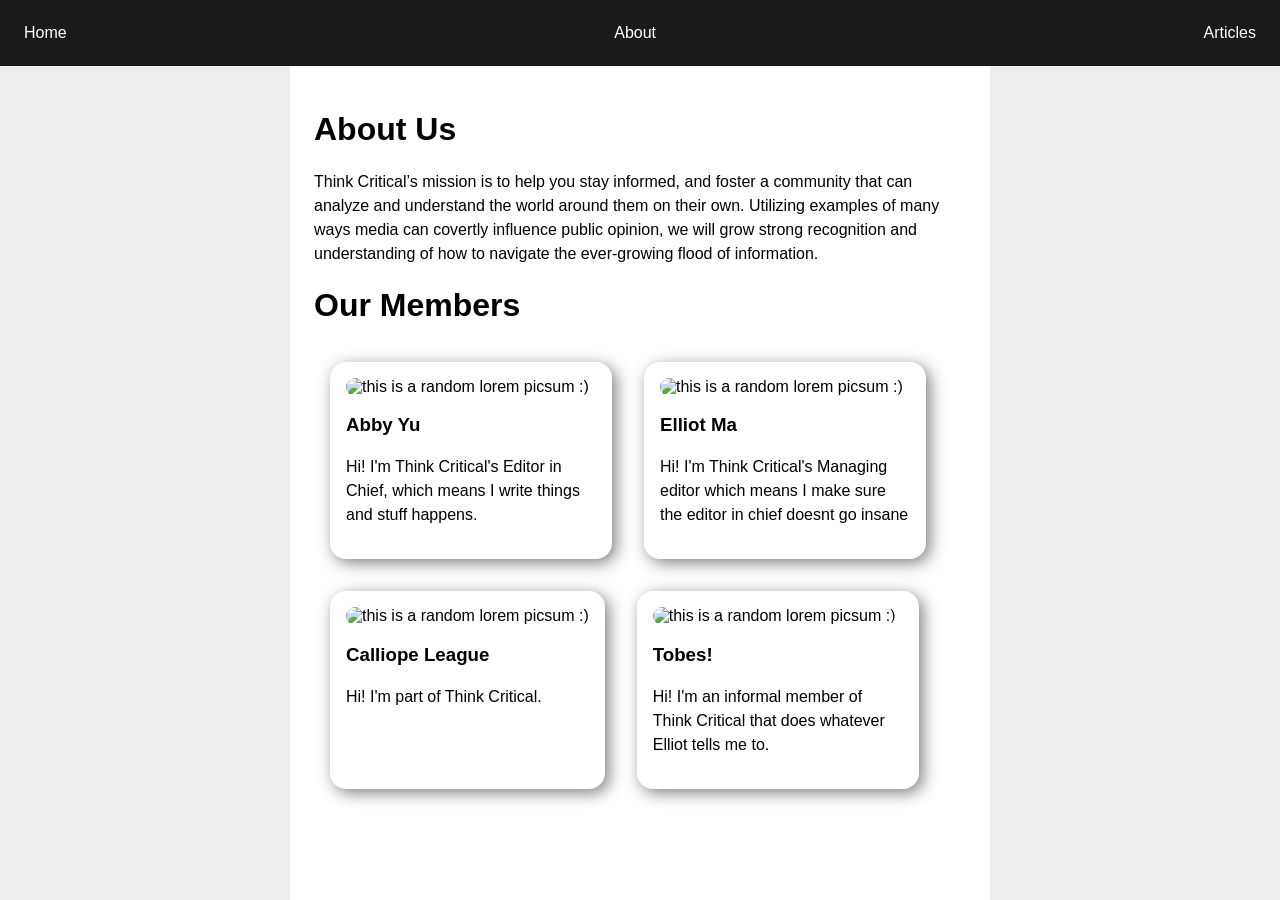
==== about.html @ 2c0a22b3 "Update about.html" ====
<!DOCTYPE html>
<html>

<head>
    <title>Think Critical</title>
    <link rel="stylesheet" href="style.css">
    <meta name="viewport" content="width=device-width, initial-scale=1.0">
</head>
<body>
    <div id="navbar"></div>
    <div class="content">
        <h1>About Us</h1>
        <p>
            Think Critical’s mission is to help you stay informed, and foster a community that can analyze and understand the world around them on their own. Utilizing examples of many ways media can covertly influence public opinion, we will grow strong recognition and understanding of how to navigate the ever-growing flood of information.
        </p>
        <h1>Our Members</h1>
        <div id="namecards">
            <div class="namecard">
                <img src="https://picsum.photos/250/200" alt="this is a random lorem picsum :)" width:250 height:200>
                <h3>Abby Yu</h3>
                <p>Hi! I'm Think Critical's Editor in Chief, which means I write things and stuff happens.</p>
            </div>
            <div class="namecard">
                <img src="https://picsum.photos/250/200" alt="this is a random lorem picsum :)" width:250 height:200>
                <h3>Elliot Ma</h3>
                <p>Hi! I'm Think Critical's Managing editor which means I make sure the editor in chief doesnt go insane</p>
            </div>
            <div class="namecard">
                <img src="https://picsum.photos/250/200" alt="this is a random lorem picsum :)" width:250 height:200>
                <h3>Calliope League</h3>
                <p>Hi! I'm part of Think Critical.</p>
            </div>
            <div class="namecard">
                <img src="https://picsum.photos/250/200" alt="this is a random lorem picsum :)" width:250 height:200>
                <h3>Tobes!</h3>
                <p>Hi! I'm an informal member of Think Critical that does whatever Elliot tells me to.</p>
            </div>
        </div>
    </div>
    <div id="footer"></div>
    <script src="injector.js"></script>
</body>

</html>
---- style.css ----
html,
body {
  width: 100%;
  overflow-x: hidden;
  margin: 0;
  padding: 0;
  height: 100vh;
  display: flex;
  flex-direction: column;
  background-color: #eee;
  font-family: sans-serif;
}

.content {
  width: 100%;
  max-width: 700px;
  margin-inline: auto;
  overflow-y: auto;
  background-color: #fff;
  box-sizing: border-box;
  padding: 1.5rem;
  flex: 1;
}

#navbar {
  display: flex;
  align-items: center;
  background-color: #1a1a1a;
  padding: 1rem;
  position: sticky;
  top: 0;
  z-index: 1000;
  color: #fff;
}

#navbar nav {
  width: 100%;
}

#navbar ul {
  display: flex;
  justify-content: space-between;
  align-items: center;
  flex-wrap: wrap;
  gap: 0.5rem 1rem;
  list-style: none;
  margin: 0;
  padding: 0;
}

#navbar a:link,
#navbar a:visited {
  display: block;
  padding: 0.5rem;
  text-decoration: none;
  color: #fff;
}

#navbar a:hover {
  text-decoration: underline;
}

p {
  font-size: 1rem;
  line-height: 1.5rem;
}

h2 {
  font-size: 1.5rem;
  color: #555;
  font-weight: 400;
}

.byline-date {
  color: #777;
}
#namecards {
  display:flex;
  max-width: 700px;
  flex-wrap:wrap;
}
.namecard {
  filter: drop-shadow(4px 4px 8px rgba(0,0,0,0.5));
  background-color:white;
  max-width:250px;
  padding:1rem;
  border-radius:1rem;
  margin:1rem;
}
.namecard img {
  border-radius:1rem;
}
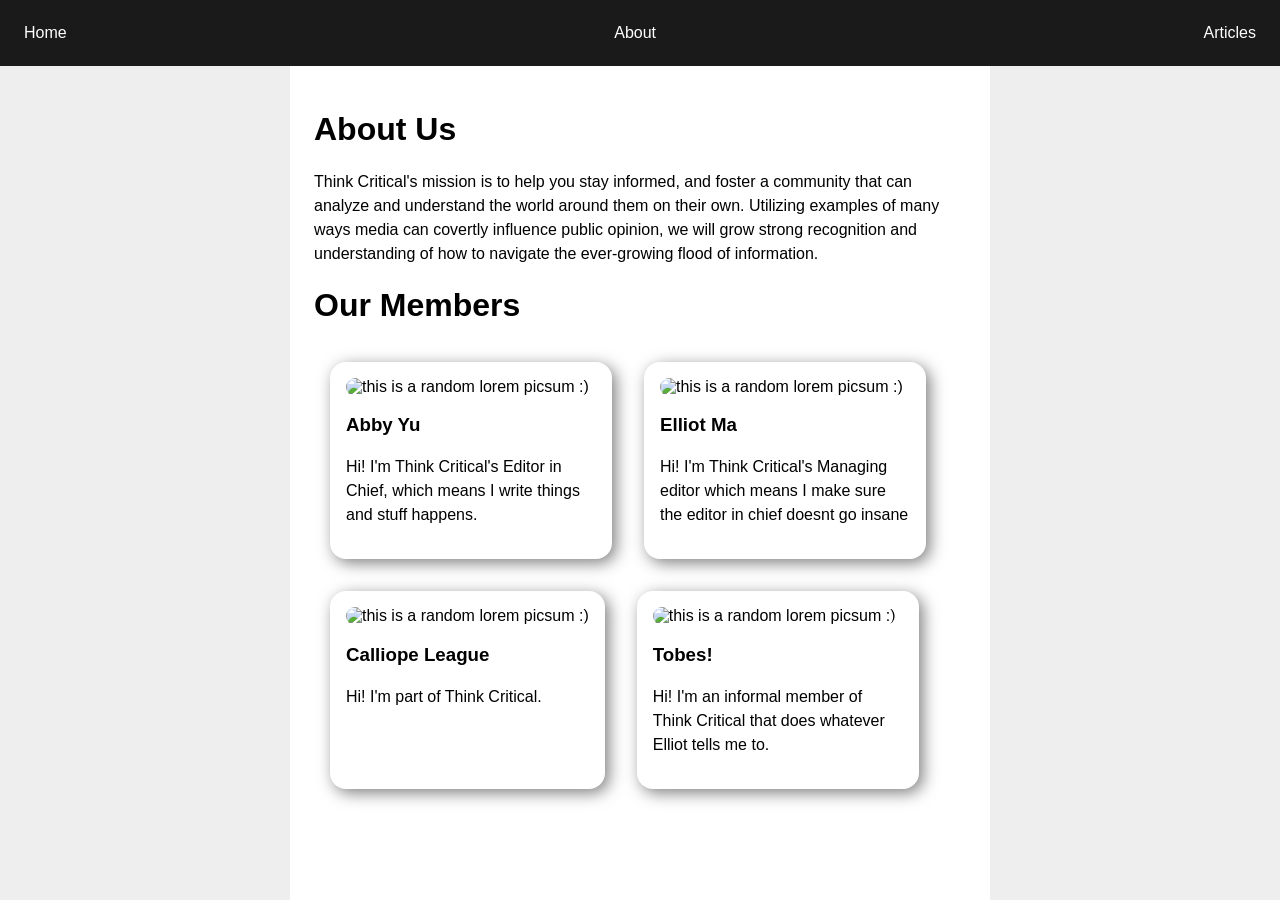
==== commit 39564fe0: "Update about.html escape!" ====
--- a/about.html
+++ b/about.html
@@ -11,7 +11,7 @@
     <div class="content">
         <h1>About Us</h1>
         <p>
-            Think Critical’s mission is to help you stay informed, and foster a community that can analyze and understand the world around them on their own. Utilizing examples of many ways media can covertly influence public opinion, we will grow strong recognition and understanding of how to navigate the ever-growing flood of information.
+            Think Critical&#39;s mission is to help you stay informed, and foster a community that can analyze and understand the world around them on their own. Utilizing examples of many ways media can covertly influence public opinion, we will grow strong recognition and understanding of how to navigate the ever-growing flood of information.
         </p>
         <h1>Our Members</h1>
         <div id="namecards">
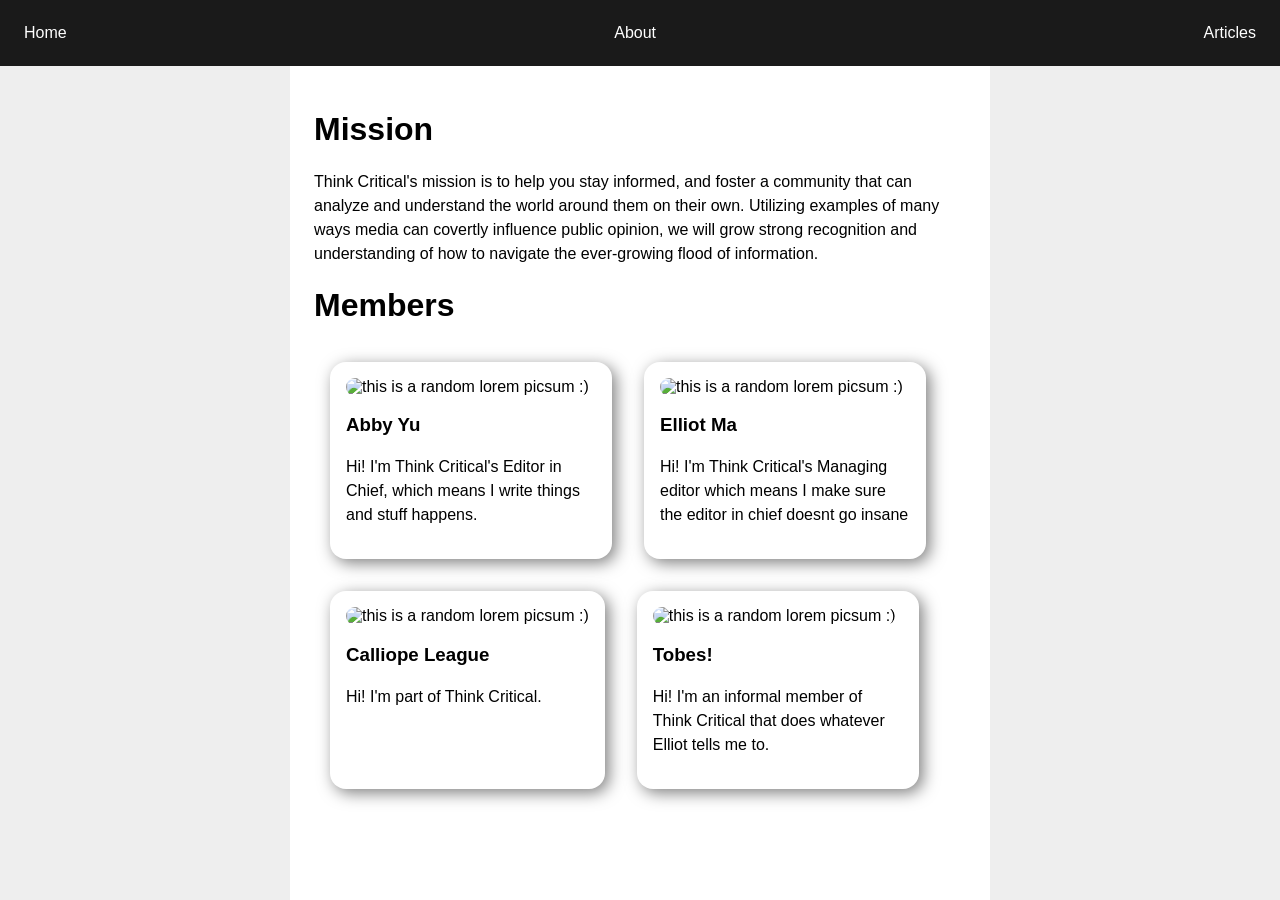
==== commit dbdc1e7b: "renaming (YAMYAMYAM)" ====
--- a/about.html
+++ b/about.html
@@ -9,11 +9,11 @@
 <body>
     <div id="navbar"></div>
     <div class="content">
-        <h1>About Us</h1>
+        <h1>Mission</h1>
         <p>
             Think Critical&#39;s mission is to help you stay informed, and foster a community that can analyze and understand the world around them on their own. Utilizing examples of many ways media can covertly influence public opinion, we will grow strong recognition and understanding of how to navigate the ever-growing flood of information.
         </p>
-        <h1>Our Members</h1>
+        <h1>Members</h1>
         <div id="namecards">
             <div class="namecard">
                 <img src="https://picsum.photos/250/200" alt="this is a random lorem picsum :)" width:250 height:200>
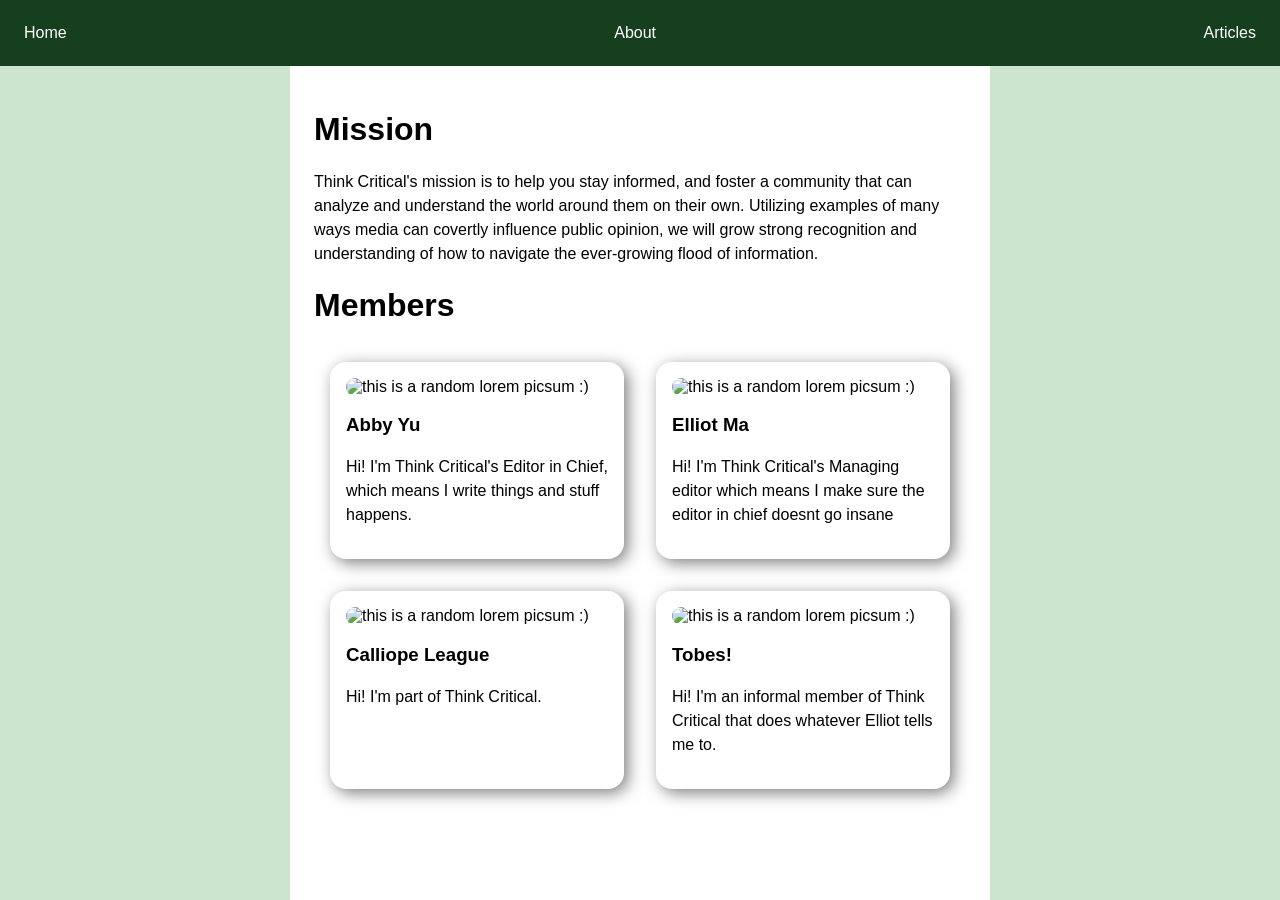
==== commit 9b6adcba: "Update about.html" ====
--- a/about.html
+++ b/about.html
@@ -16,22 +16,22 @@
         <h1>Members</h1>
         <div id="namecards">
             <div class="namecard">
-                <img src="https://picsum.photos/250/200" alt="this is a random lorem picsum :)" width:250 height:200>
+                <img src="https://picsum.photos/262/200" alt="this is a random lorem picsum :)">
                 <h3>Abby Yu</h3>
                 <p>Hi! I'm Think Critical's Editor in Chief, which means I write things and stuff happens.</p>
             </div>
             <div class="namecard">
-                <img src="https://picsum.photos/250/200" alt="this is a random lorem picsum :)" width:250 height:200>
+                <img src="https://picsum.photos/262/200" alt="this is a random lorem picsum :)">
                 <h3>Elliot Ma</h3>
                 <p>Hi! I'm Think Critical's Managing editor which means I make sure the editor in chief doesnt go insane</p>
             </div>
             <div class="namecard">
-                <img src="https://picsum.photos/250/200" alt="this is a random lorem picsum :)" width:250 height:200>
+                <img src="https://picsum.photos/262/200" alt="this is a random lorem picsum :)">
                 <h3>Calliope League</h3>
                 <p>Hi! I'm part of Think Critical.</p>
             </div>
             <div class="namecard">
-                <img src="https://picsum.photos/250/200" alt="this is a random lorem picsum :)" width:250 height:200>
+                <img src="https://picsum.photos/262/200" alt="this is a random lorem picsum :)">
                 <h3>Tobes!</h3>
                 <p>Hi! I'm an informal member of Think Critical that does whatever Elliot tells me to.</p>
             </div>
--- a/style.css
+++ b/style.css
@@ -1,3 +1,7 @@
+:root {
+  --color-primary:#48A860;
+  --color-secondary:color-mix(in oklab,var(--color-primary) 50%,black 50%)
+}
 html,
 body {
   width: 100%;
@@ -7,7 +11,7 @@
   height: 100vh;
   display: flex;
   flex-direction: column;
-  background-color: #eee;
+  background-color: color-mix(in oklab, var(--color-primary) 30%,white 70%);
   font-family: sans-serif;
 }
 
@@ -25,7 +29,7 @@
 #navbar {
   display: flex;
   align-items: center;
-  background-color: #1a1a1a;
+  background-color: var(--color-secondary);
   padding: 1rem;
   position: sticky;
   top: 0;
@@ -78,15 +82,18 @@
   display:flex;
   max-width: 700px;
   flex-wrap:wrap;
+  justify-content:space-between;
 }
 .namecard {
   filter: drop-shadow(4px 4px 8px rgba(0,0,0,0.5));
   background-color:white;
-  max-width:250px;
+  width:262px;
   padding:1rem;
   border-radius:1rem;
   margin:1rem;
 }
 .namecard img {
   border-radius:1rem;
+  width:262px;
+  height:150px;
 }
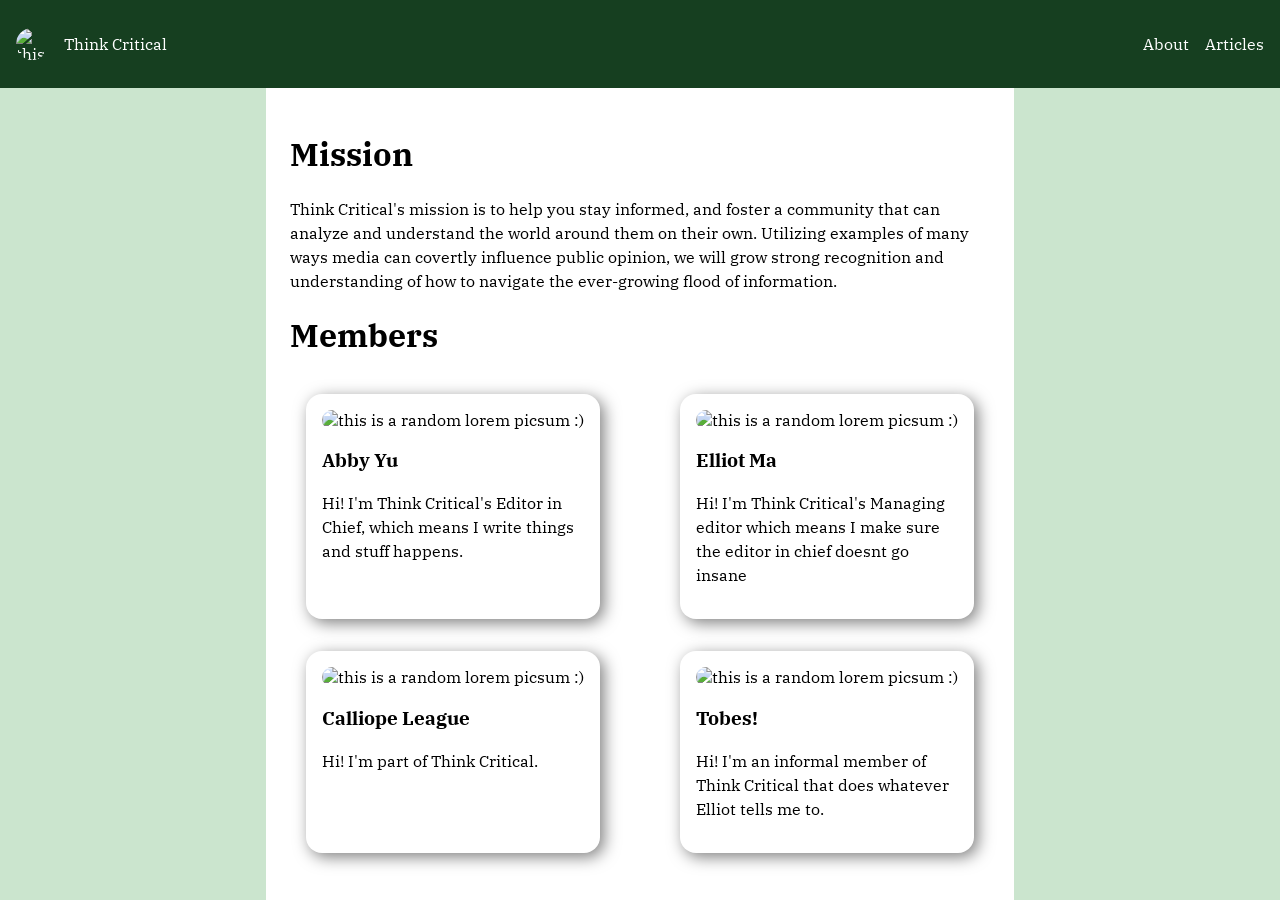
==== commit 2915690d: "stareeeeeeeeeeeeee" ====
--- a/about.html
+++ b/about.html
@@ -1,10 +1,14 @@
 <!DOCTYPE html>
 <html>
 
-<head>
+<head lang='en'>
+    <meta charset="UTF-8">
     <title>Think Critical</title>
     <link rel="stylesheet" href="style.css">
     <meta name="viewport" content="width=device-width, initial-scale=1.0">
+    <link rel="preconnect" href="https://fonts.googleapis.com">
+    <link rel="preconnect" href="https://fonts.gstatic.com" crossorigin>
+    <link href="https://fonts.googleapis.com/css2?family=IBM+Plex+Serif:ital,wght@0,100;0,200;0,300;0,400;0,500;0,600;0,700;1,100;1,200;1,300;1,400;1,500;1,600;1,700&display=swap" rel="stylesheet">
 </head>
 <body>
     <div id="navbar"></div>
--- a/style.css
+++ b/style.css
@@ -1,7 +1,8 @@
 :root {
-  --color-primary:#48A860;
-  --color-secondary:color-mix(in oklab,var(--color-primary) 50%,black 50%)
+  --color-primary: #48A860;
+  --color-secondary: color-mix(in oklab, var(--color-primary) 50%, black 50%)
 }
+
 html,
 body {
   width: 100%;
@@ -11,8 +12,8 @@
   height: 100vh;
   display: flex;
   flex-direction: column;
-  background-color: color-mix(in oklab, var(--color-primary) 30%,white 70%);
-  font-family: sans-serif;
+  background-color: color-mix(in oklab, var(--color-primary) 30%, white 70%);
+  font-family: "IBM Plex Serif", serif;
 }
 
 .content {
@@ -21,14 +22,11 @@
   margin-inline: auto;
   overflow-y: auto;
   background-color: #fff;
-  box-sizing: border-box;
   padding: 1.5rem;
   flex: 1;
 }
 
 #navbar {
-  display: flex;
-  align-items: center;
   background-color: var(--color-secondary);
   padding: 1rem;
   position: sticky;
@@ -39,11 +37,13 @@
 
 #navbar nav {
   width: 100%;
+  display: flex;
+  justify-content: space-between;
+  align-items: center;
 }
 
 #navbar ul {
   display: flex;
-  justify-content: space-between;
   align-items: center;
   flex-wrap: wrap;
   gap: 0.5rem 1rem;
@@ -52,10 +52,20 @@
   padding: 0;
 }
 
+#navbar img {
+  margin: 0;
+  padding: 0;
+  width: 2rem;
+  height: 2rem;
+  border-radius: 1rem;
+}
+
 #navbar a:link,
 #navbar a:visited {
-  display: block;
-  padding: 0.5rem;
+  display: flex;
+  align-items: center;
+  gap: 1rem;
+  padding: 0;
   text-decoration: none;
   color: #fff;
 }
@@ -78,22 +88,27 @@
 .byline-date {
   color: #777;
 }
+
 #namecards {
-  display:flex;
+  display: flex;
   max-width: 700px;
-  flex-wrap:wrap;
-  justify-content:space-between;
+  flex-wrap: wrap;
+  justify-content: space-between;
+  margin: 0;
+  padding: 0;
 }
+
 .namecard {
-  filter: drop-shadow(4px 4px 8px rgba(0,0,0,0.5));
-  background-color:white;
-  width:262px;
-  padding:1rem;
-  border-radius:1rem;
-  margin:1rem;
+  filter: drop-shadow(4px 4px 8px rgba(0, 0, 0, 0.5));
+  background-color: white;
+  width: 262px;
+  padding: 1rem;
+  border-radius: 1rem;
+  margin: 1rem;
 }
+
 .namecard img {
-  border-radius:1rem;
-  width:262px;
-  height:150px;
-}
+  border-radius: 1rem;
+  width: 262px;
+  height: 200px;
+}
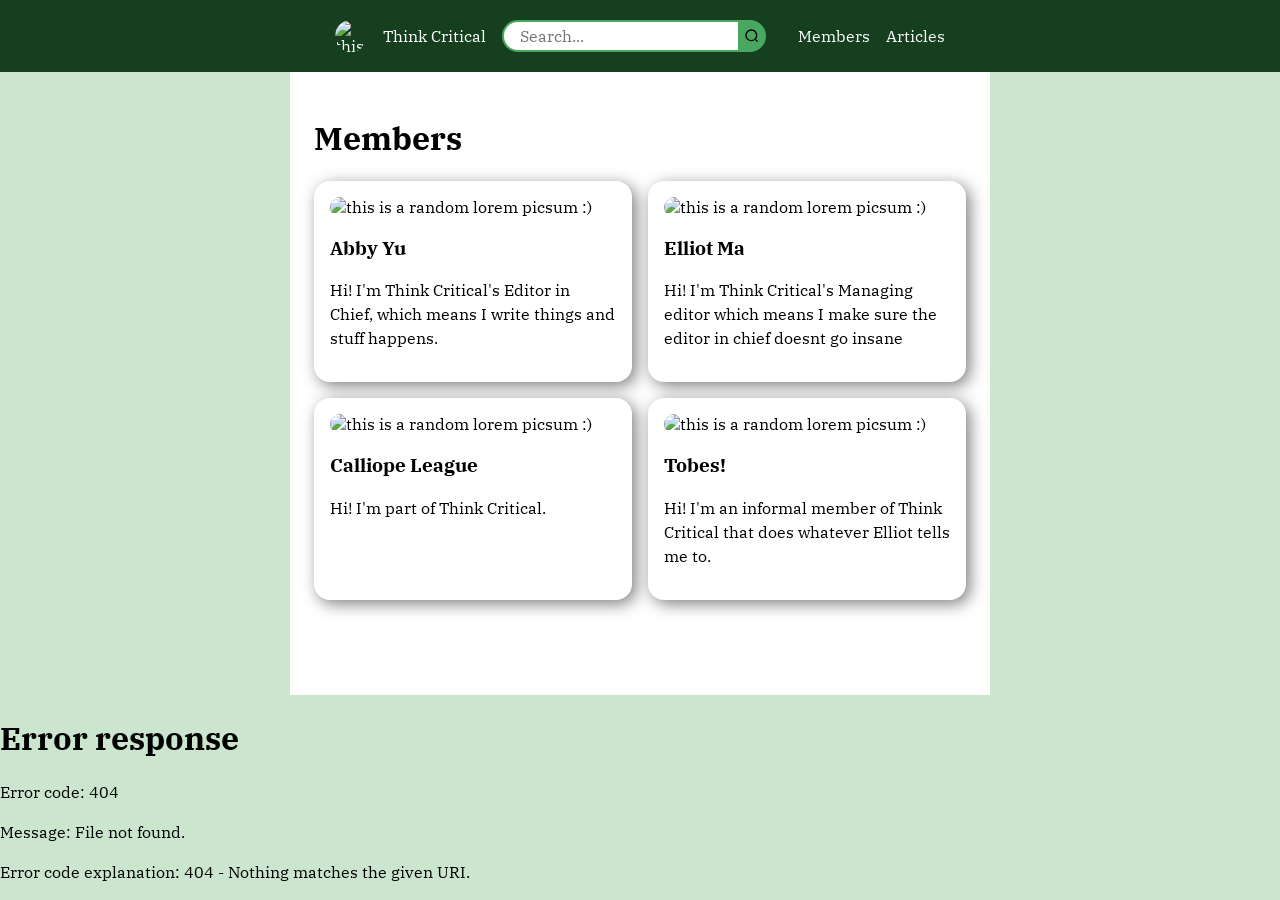
==== commit 0fc6e69c: "a lot of stuff was done here but i kinda forget what" ====
--- a/about.html
+++ b/about.html
@@ -3,20 +3,19 @@
 
 <head lang='en'>
     <meta charset="UTF-8">
-    <title>Think Critical</title>
+    <title>About | Think Critical</title>
     <link rel="stylesheet" href="style.css">
     <meta name="viewport" content="width=device-width, initial-scale=1.0">
     <link rel="preconnect" href="https://fonts.googleapis.com">
     <link rel="preconnect" href="https://fonts.gstatic.com" crossorigin>
-    <link href="https://fonts.googleapis.com/css2?family=IBM+Plex+Serif:ital,wght@0,100;0,200;0,300;0,400;0,500;0,600;0,700;1,100;1,200;1,300;1,400;1,500;1,600;1,700&display=swap" rel="stylesheet">
+    <link
+        href="https://fonts.googleapis.com/css2?family=IBM+Plex+Serif:ital,wght@0,100;0,200;0,300;0,400;0,500;0,600;0,700;1,100;1,200;1,300;1,400;1,500;1,600;1,700&display=swap"
+        rel="stylesheet">
 </head>
+
 <body>
     <div id="navbar"></div>
     <div class="content">
-        <h1>Mission</h1>
-        <p>
-            Think Critical&#39;s mission is to help you stay informed, and foster a community that can analyze and understand the world around them on their own. Utilizing examples of many ways media can covertly influence public opinion, we will grow strong recognition and understanding of how to navigate the ever-growing flood of information.
-        </p>
         <h1>Members</h1>
         <div id="namecards">
             <div class="namecard">
@@ -27,7 +26,8 @@
             <div class="namecard">
                 <img src="https://picsum.photos/262/200" alt="this is a random lorem picsum :)">
                 <h3>Elliot Ma</h3>
-                <p>Hi! I'm Think Critical's Managing editor which means I make sure the editor in chief doesnt go insane</p>
+                <p>Hi! I'm Think Critical's Managing editor which means I make sure the editor in chief doesnt go insane
+                </p>
             </div>
             <div class="namecard">
                 <img src="https://picsum.photos/262/200" alt="this is a random lorem picsum :)">
@@ -45,4 +45,4 @@
     <script src="injector.js"></script>
 </body>
 
-</html>
+</html>
--- a/style.css
+++ b/style.css
@@ -3,13 +3,21 @@
   --color-secondary: color-mix(in oklab, var(--color-primary) 50%, black 50%)
 }
 
-html,
+html {
+  scrollbar-color: color-mix(in oklab, var(--color-primary) 70%, white 30%) white;
+}
+
+::-webkit-scrollbar-thumb:hover {
+  background: var(--color-primary);
+}
+
 body {
   width: 100%;
-  overflow-x: hidden;
+  overflow: hidden;
   margin: 0;
   padding: 0;
   height: 100vh;
+  height: 100dvh;
   display: flex;
   flex-direction: column;
   background-color: color-mix(in oklab, var(--color-primary) 30%, white 70%);
@@ -18,17 +26,19 @@
 
 .content {
   width: 100%;
+  min-height: 0;
   max-width: 700px;
   margin-inline: auto;
-  overflow-y: auto;
   background-color: #fff;
   padding: 1.5rem;
   flex: 1;
+  box-sizing: border-box;
+  overflow-y: auto;
 }
 
 #navbar {
   background-color: var(--color-secondary);
-  padding: 1rem;
+  padding: 0.5rem;
   position: sticky;
   top: 0;
   z-index: 1000;
@@ -38,15 +48,16 @@
 #navbar nav {
   width: 100%;
   display: flex;
-  justify-content: space-between;
-  align-items: center;
+  justify-content: center;
+  align-items: center;
+  gap: 1rem;
 }
 
 #navbar ul {
   display: flex;
   align-items: center;
   flex-wrap: wrap;
-  gap: 0.5rem 1rem;
+  gap: 1rem;
   list-style: none;
   margin: 0;
   padding: 0;
@@ -62,6 +73,7 @@
 
 #navbar a:link,
 #navbar a:visited {
+  margin: 0;
   display: flex;
   align-items: center;
   gap: 1rem;
@@ -85,15 +97,11 @@
   font-weight: 400;
 }
 
-.byline-date {
-  color: #777;
-}
-
 #namecards {
   display: flex;
   max-width: 700px;
   flex-wrap: wrap;
-  justify-content: space-between;
+  gap: 1rem;
   margin: 0;
   padding: 0;
 }
@@ -101,14 +109,145 @@
 .namecard {
   filter: drop-shadow(4px 4px 8px rgba(0, 0, 0, 0.5));
   background-color: white;
-  width: 262px;
+  box-sizing: border-box;
+  flex: 1 1 262px;
+  max-width: 326px;
   padding: 1rem;
   border-radius: 1rem;
-  margin: 1rem;
+  margin: 0;
 }
 
 .namecard img {
   border-radius: 1rem;
-  width: 262px;
+  width: 100%;
   height: 200px;
+}
+
+.article-card {
+  filter: drop-shadow(4px 4px 8px rgba(0, 0, 0, 0.5));
+  background-color: white;
+  padding: 0.75rem;
+  border-radius: 1rem;
+  display: flex;
+  gap: 1rem;
+}
+
+.article-card h3 {
+  font-size: 1.25rem;
+  margin: 0;
+  padding: 0;
+}
+
+.summary {
+  color: #777;
+  font-size: 1rem;
+  line-height: 1.15rem;
+  margin: 0;
+  padding: 0;
+}
+
+.thetextbit {
+  flex: 1;
+  display: flex;
+  flex-direction: column;
+  justify-content: space-between;
+}
+
+.byline {
+  display: flex;
+  align-items: center;
+  justify-content: space-between;
+  margin: 0;
+  padding: 0;
+}
+
+.byline p {
+  margin: 0;
+}
+
+.article-card img {
+  width: 160px;
+  height: 90px;
+  border-radius: 1rem;
+}
+
+.article-card a:visited {
+  color: black;
+}
+
+.search {
+  display: flex;
+  justify-content: flex-end;
+  align-items: center;
+  margin-right: 1rem;
+}
+
+.search form {
+  display: flex;
+  align-items: center;
+  gap: 0;
+}
+
+.search input[type="text"],
+.search button {
+  box-sizing: border-box;
+  height: 2rem;
+  border: 2px solid var(--color-primary);
+}
+
+.search input[type="text"] {
+  padding: 0 0.25rem 0 1rem;
+  border-right: 0;
+  border-radius: 1rem 0 0 1rem;
+  font-size: 1rem;
+  font-family: "IBM Plex Serif", serif;
+}
+
+.search button {
+  display: flex;
+  align-items: center;
+  justify-content: center;
+  padding: 0.25rem;
+  background: var(--color-primary);
+  color: white;
+  cursor: pointer;
+  border-radius: 0 1rem 1rem 0;
+}
+
+#navbar .search button img {
+  display: block;
+  width: 1rem;
+  height: 1rem;
+}
+
+@media (max-width:590px) {
+  .search {
+    display: none;
+  }
+
+  .navbar {
+    justify-content: space-between;
+  }
+
+  .namecard {
+    flex-basis: 100%;
+    max-width: none;
+  }
+
+  .namecard img {
+    width: 100%;
+    height: auto;
+  }
+}
+
+@media (max-width:500px) {
+  .article-card {
+    flex-direction: column;
+  }
+
+  .article-card img {
+    width: 100%;
+    height: 100%;
+    object-fit: contain;
+  }
 }
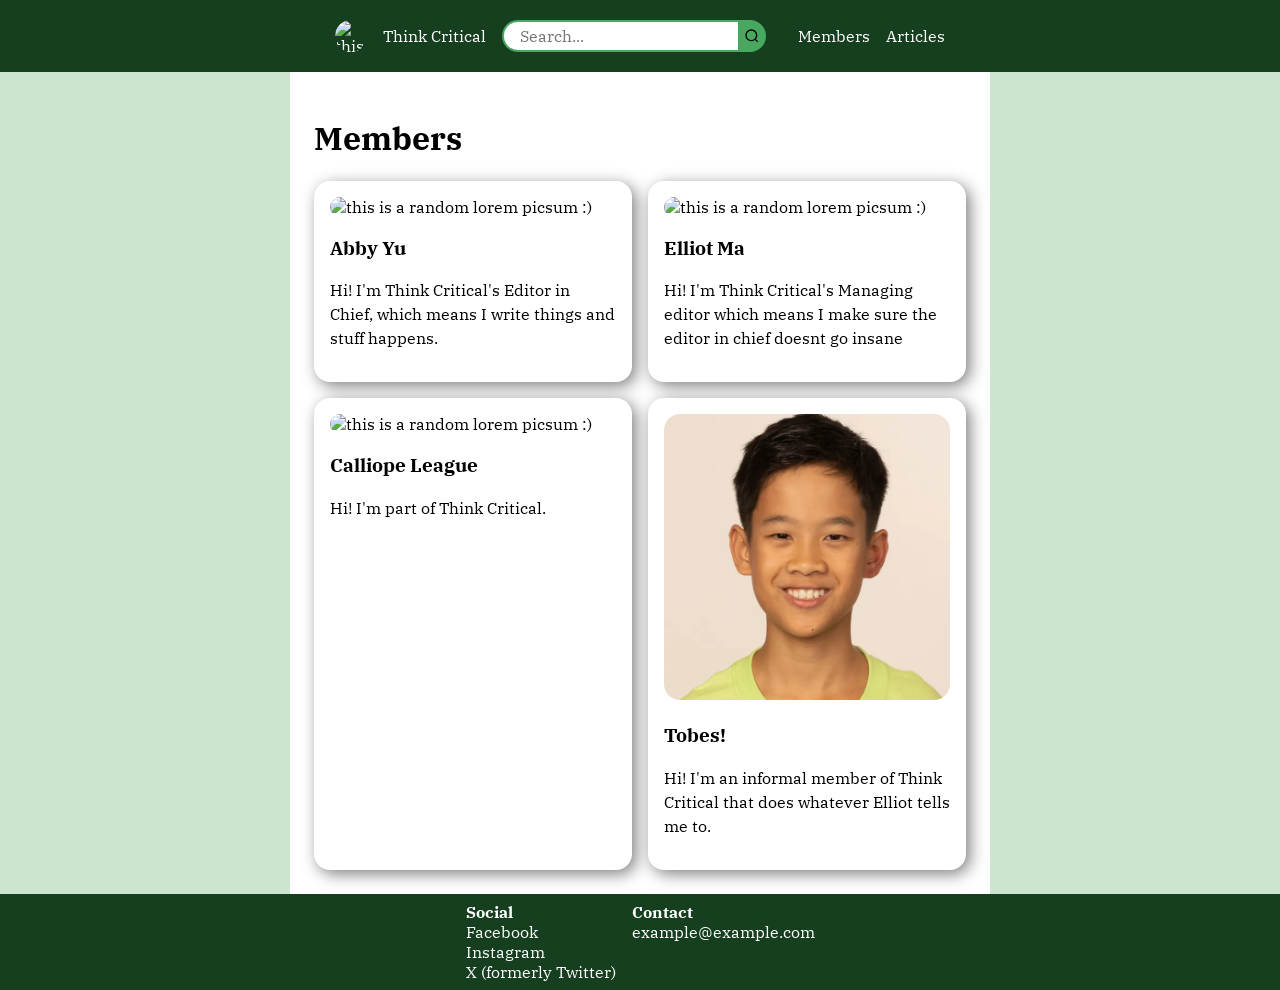
==== commit fa86bc5e: "i lowk forgot" ====
--- a/about.html
+++ b/about.html
@@ -35,7 +35,7 @@
                 <p>Hi! I'm part of Think Critical.</p>
             </div>
             <div class="namecard">
-                <img src="https://picsum.photos/262/200" alt="this is a random lorem picsum :)">
+                <img src="toby.webp" alt="Photo of Tobes">
                 <h3>Tobes!</h3>
                 <p>Hi! I'm an informal member of Think Critical that does whatever Elliot tells me to.</p>
             </div>
--- a/style.css
+++ b/style.css
@@ -13,15 +13,19 @@
 
 body {
   width: 100%;
-  overflow: hidden;
-  margin: 0;
-  padding: 0;
-  height: 100vh;
-  height: 100dvh;
+  margin: 0;
+  padding: 0;
+  min-height: 100vh;
+  min-height: 100dvh;
   display: flex;
   flex-direction: column;
   background-color: color-mix(in oklab, var(--color-primary) 30%, white 70%);
   font-family: "IBM Plex Serif", serif;
+}
+
+a:visited,
+a:link {
+  color: var(--color-secondary)
 }
 
 .content {
@@ -31,7 +35,7 @@
   margin-inline: auto;
   background-color: #fff;
   padding: 1.5rem;
-  flex: 1;
+  flex: 1 auto auto;
   box-sizing: border-box;
   overflow-y: auto;
 }
@@ -45,12 +49,32 @@
   color: #fff;
 }
 
+#footer {
+  background-color: var(--color-secondary);
+  padding: 0.5rem;
+  color: #fff;
+  flex-shrink: 0;
+}
+
+#footer nav {
+  width: 100%;
+  display: flex;
+  justify-content: center;
+  gap: 1rem;
+}
+
 #navbar nav {
   width: 100%;
   display: flex;
   justify-content: center;
   align-items: center;
   gap: 1rem;
+}
+
+#footer ul {
+  list-style: none;
+  margin: 0;
+  padding: 0;
 }
 
 #navbar ul {
@@ -72,7 +96,9 @@
 }
 
 #navbar a:link,
-#navbar a:visited {
+#navbar a:visited,
+#footer a:link,
+#footer a:visited {
   margin: 0;
   display: flex;
   align-items: center;
@@ -82,7 +108,8 @@
   color: #fff;
 }
 
-#navbar a:hover {
+#navbar a:hover,
+#footer a:hover {
   text-decoration: underline;
 }
 
@@ -120,7 +147,8 @@
 .namecard img {
   border-radius: 1rem;
   width: 100%;
-  height: 200px;
+  aspect-ratio: 1/1;
+  object-fit: cover;
 }
 
 .article-card {
